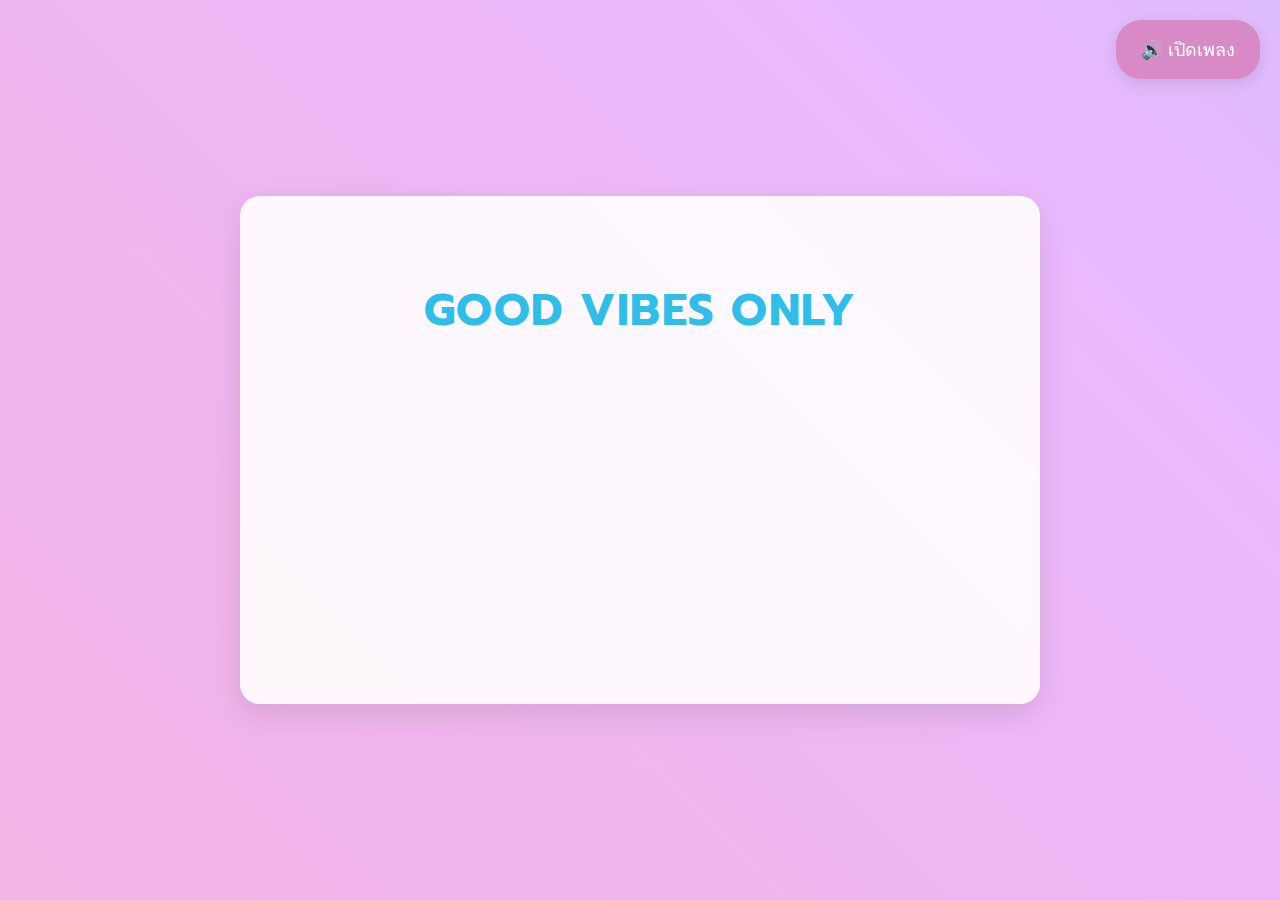
==== index.html @ 8555761c "update index.html and other files" ====
<!DOCTYPE html>
<html lang="th">
<head>
  <meta charset="UTF-8">
  <meta name="viewport" content="width=device-width, initial-scale=1.0">
  <title>Good Vibes Only</title>
  <link href="https://fonts.googleapis.com/css2?family=Prompt:wght@300;400;500;600&display=swap" rel="stylesheet">
  <style>
    body {
      font-family: 'Prompt', sans-serif;
      margin: 0;
      padding: 0;
      overflow-x: hidden;
      background-color: #f0f4f8;
      height: 100vh;
      display: flex;
      justify-content: center;
      align-items: center;
      flex-direction: column;
      cursor: url('https://example.com/cute_cursor.png'), auto;
    }

    /* พื้นหลัง */
    .background {
      position: absolute;
      top: 0;
      left: 0;
      width: 100%;
      height: 100%;
      background: linear-gradient(45deg, #f9acbc, #ecb8fc, #75d3ff);
      background-size: 400% 400%;
      animation: gradientAnimation 30s ease infinite;
      z-index: -1;
    }

    @keyframes gradientAnimation {
      0% { background-position: 0% 50%; }
      50% { background-position: 100% 50%; }
      100% { background-position: 0% 50%; }
    }

    /* กล่องข้อความ */
    .container {
      background-color: rgba(255, 255, 255, 0.9);
      border-radius: 20px;
      box-shadow: 0 10px 30px rgba(0, 0, 0, 0.1);
      width: 100%;
      max-width: 800px;
      padding: 50px;
      box-sizing: border-box;
      text-align: center;
    }

    h1 {
      text-align: center;
      color: #2fbeea;
      font-size: 2.8em;
      margin-bottom: 30px;
      text-transform: uppercase;
      letter-spacing: 1.5px;
    }

    /* ฟอร์มกรอกข้อมูล */
    .form-container {
      opacity: 0;
      transition: opacity 2s ease-in-out;
    }

    textarea {
      padding: 15px;
      font-size: 1.2rem;
      border-radius: 8px;
      margin: 15px 0;
      border: 1px solid #ccc;
      width: 80%;
      max-width: 500px;
      display: block;
      margin-left: auto;
      margin-right: auto;
      resize: none;
      box-sizing: border-box;
    }

    button {
      background-color: #ffa1d0;
      color: white;
      padding: 12px 24px;
      border: none;
      border-radius: 8px;
      cursor: pointer;
      font-size: 1.2rem;
      transition: background-color 0.3s ease, transform 0.3s ease;
    }

    button:hover {
      background-color: #f694c2;
      transform: scale(1.1);
    }

    /* ปุ่มเปิด/ปิดเพลง */
    .music-toggle {
      position: fixed;
      top: 20px;
      right: 20px;
      padding: 15px 25px;
      background-color: #d88ac7;
      color: white;
      border: none;
      font-size: 18px;
      border-radius: 25px;
      cursor: pointer;
      box-shadow: 0 5px 15px rgba(0, 0, 0, 0.1);
      transition: background-color 0.3s ease, transform 0.3s ease;
    }

    .music-toggle:hover {
      background-color: #c17edc;
      transform: translateY(-5px);
    }

    /* แจ้งเตือน */
    .alert-message {
      position: fixed;
      top: 0;
      left: 50%;
      transform: translateX(-50%);
      background-color: #ffffff;
      color: #000000;
      padding: 20px 40px;
      border-radius: 15px;
      border: 1px solid #ffffff;
      font-size: 1.4rem;
      text-align: center;
      display: none;
      z-index: 1000;
      box-shadow: 0 10px 30px rgba(0, 0, 0, 0.1);
      animation: slideIn 1s ease-out;
    }

    .alert-message-error {
      background-color: #ffffff;
      color: #000000;
      border: 1px solid #ffffff;
    }

    @keyframes slideIn {
      0% { transform: translateX(-50%) translateY(-100%); }
      100% { transform: translateX(-50%) translateY(0); }
    }

    /* การแสดงผลบนหน้าจอขนาดเล็ก */
    @media (max-width: 768px) {
      h1 {
        font-size: 2.2em;
        margin-bottom: 20px;
      }

      .container {
        padding: 20px;
      }

      textarea {
        width: 90%;
        font-size: 1rem;
      }

      button {
        font-size: 1rem;
        padding: 10px 20px;
      }

      .music-toggle {
        font-size: 16px;
        padding: 12px 18px;
      }
    }
  </style>
</head>
<body>

  <div class="background"></div>

  <div class="container">
    <h1>Good Vibes Only</h1>
    
    <!-- ฟอร์มกรอกข้อมูล -->
    <div class="form-container" id="form-container">
      <p>วันนี้เป็นไงบ้าง? แชร์ความคิดเห็นของคุณ:</p>
      <textarea id="feedback" placeholder="แชร์ความคิดเห็นของคุณที่นี่..." rows="5"></textarea>
      <br>
      <button onclick="submitForm()">ยืนยัน</button>
    </div>
  </div>

  <!-- ข้อความแจ้งเตือน -->
  <div class="alert-message" id="alertMessage">ขอบคุณที่แชร์!</div>
  <div class="alert-message alert-message-error" id="errorMessage">กรุณากรอกข้อมูลทั้งหมด</div>

  <!-- ปุ่มเปิด/ปิดเพลง -->
  <button class="music-toggle" id="musicToggle" onclick="toggleMusic()">🔊 เปิดเพลง</button>

  <!-- เพลง "Tenderness" จาก Bensound -->
  <audio id="background-music" autoplay loop>
    <source src="https://www.bensound.com/bensound-music/bensound-tenderness.mp3" type="audio/mp3">
    Your browser does not support the audio element.
  </audio>

  <script>
    // เปิด/ปิดเพลง
    var music = document.getElementById("background-music");
    var musicToggle = document.getElementById("musicToggle");

    function toggleMusic() {
      if (music.paused) {
        music.play();
        musicToggle.textContent = "🔇 ปิดเพลง";
      } else {
        music.pause();
        musicToggle.textContent = "🔊 เปิดเพลง";
      }
    }

    // แสดงฟอร์มหลังจาก 5 วินาที
    window.onload = function() {
      setTimeout(function() {
        var formContainer = document.getElementById('form-container');
        formContainer.style.opacity = 1;
      }, 5000);
    };

    // ส่งข้อมูลไปยัง Backend
    function submitForm() {
      var feedback = document.getElementById('feedback').value;

      if (feedback) {
        var alertMessage = document.getElementById('alertMessage');
        alertMessage.style.display = "block";
        setTimeout(function() {
          alertMessage.style.display = "none";
          redirectToNewPage();
        }, 2000);
      } else {
        var errorMessage = document.getElementById('errorMessage');
        errorMessage.style.display = "block";
        setTimeout(function() {
          errorMessage.style.display = "none";
        }, 5000);
      }
    }

    function redirectToNewPage() {
      window.location.href = "name_age_form.html";
    }
  </script>

</body>
</html>
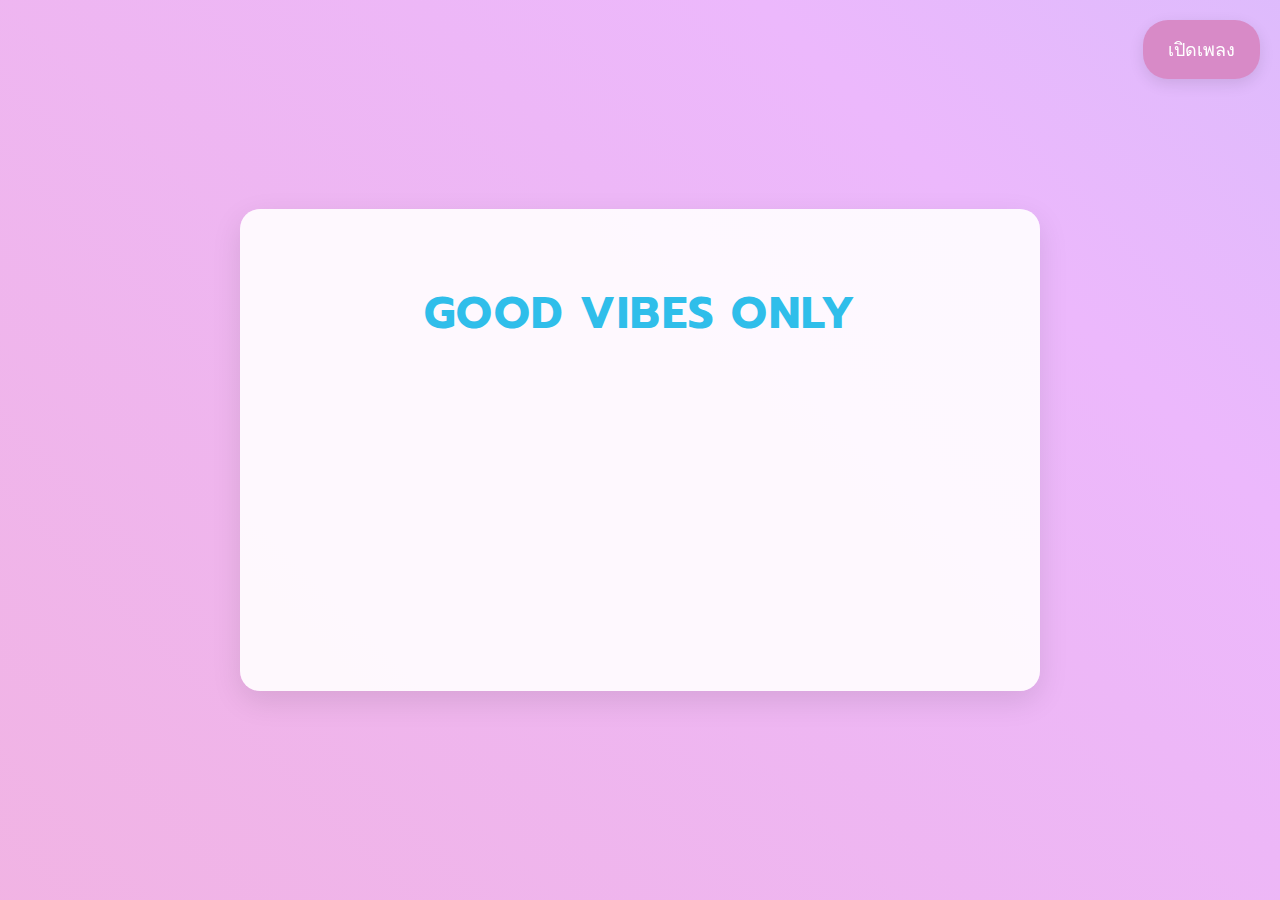
==== commit 1dda5c8b: "update index.html and other files" ====
--- a/index.html
+++ b/index.html
@@ -148,32 +148,174 @@
       100% { transform: translateX(-50%) translateY(0); }
     }
 
-    /* การแสดงผลบนหน้าจอขนาดเล็ก */
-    @media (max-width: 768px) {
-      h1 {
-        font-size: 2.2em;
-        margin-bottom: 20px;
-      }
-
-      .container {
-        padding: 20px;
-      }
-
-      textarea {
-        width: 90%;
-        font-size: 1rem;
-      }
-
-      button {
-        font-size: 1rem;
-        padding: 10px 20px;
-      }
-
-      .music-toggle {
-        font-size: 16px;
-        padding: 12px 18px;
-      }
-    }
+    /* การแสดงผลสำหรับคอมพิวเตอร์/โน๊ตบุ๊ค (หน้าจอใหญ่) */
+@media (min-width: 1024px) {
+  h1 {
+    font-size: 2.8em;
+  }
+
+  .container {
+    width: 70%;
+    padding: 40px;
+  }
+
+  textarea {
+    width: 80%;
+    font-size: 1.2rem;
+  }
+
+  button {
+    font-size: 1.2rem;
+    padding: 12px 24px;
+  }
+
+  .music-toggle {
+    font-size: 18px;
+    padding: 15px 25px;
+  }
+}
+
+/* การแสดงผลสำหรับแท็บเล็ต (iPad) */
+@media (max-width: 1024px) and (min-width: 768px) {
+  h1 {
+    font-size: 2.4em;
+  }
+
+  .container {
+    width: 80%;
+    padding: 35px;
+  }
+
+  textarea {
+    width: 85%;
+    font-size: 1.1rem;
+  }
+
+  button {
+    font-size: 1.1rem;
+    padding: 10px 20px;
+  }
+
+  .music-toggle {
+    font-size: 16px;
+    padding: 12px 20px;
+  }
+}
+
+/* การแสดงผลสำหรับโทรศัพท์มือถือ */
+@media (max-width: 768px) {
+  h1 {
+    font-size: 2.2em;
+    margin-bottom: 20px;
+  }
+
+  .container {
+    width: 90%;
+    padding: 20px;
+  }
+
+  textarea {
+    width: 90%;
+    font-size: 1rem;
+  }
+
+  button {
+    font-size: 1rem;
+    padding: 10px 20px;
+  }
+
+  .music-toggle {
+    font-size: 16px;
+    padding: 12px 18px;
+  }
+}
+
+/* การแสดงผลสำหรับโทรศัพท์มือถือขนาดเล็ก */
+@media (max-width: 480px) {
+  h1 {
+    font-size: 1.8em;
+    margin-bottom: 15px;
+  }
+
+  .container {
+    width: 90%;
+    padding: 15px;
+  }
+
+  textarea {
+    font-size: 0.9rem;
+    width: 85%;
+  }
+
+  button {
+    font-size: 1rem;
+    padding: 8px 16px;
+  }
+
+  .music-toggle {
+    font-size: 14px;
+    padding: 10px 15px;
+  }
+}
+/* ปรับขนาดกล่องข้อความ (textarea) */
+textarea {
+  width: 80%; /* ขนาดเริ่มต้น */
+  max-width: 500px;
+  padding: 12px;
+  font-size: 1.2rem;
+  border-radius: 8px;
+  margin: 15px 0;
+  border: 1px solid #ccc;
+  display: block;
+  margin-left: auto;
+  margin-right: auto;
+  box-sizing: border-box;
+  resize: none;
+}
+
+/* ปรับขนาดปุ่ม (button) */
+button {
+  font-size: 1.2rem; /* ขนาดเริ่มต้น */
+  padding: 12px 24px;
+  border: none;
+  border-radius: 8px;
+  background-color: #ffa1d0;
+  color: white;
+  cursor: pointer;
+  transition: background-color 0.3s ease, transform 0.3s ease;
+}
+
+button:hover {
+  background-color: #f694c2;
+  transform: scale(1.1);
+}
+
+/* ปรับขนาดและการจัดวางกล่องข้อความและปุ่มในหน้าจอเล็กลง */
+@media (max-width: 768px) {
+  textarea {
+    width: 90%; /* ปรับขนาด textarea ให้กว้างขึ้น */
+    font-size: 1rem;
+  }
+
+  button {
+    font-size: 1rem; /* ปรับขนาดปุ่ม */
+    padding: 10px 20px;
+  }
+}
+
+/* ปรับขนาดและการจัดวางในมือถือ */
+@media (max-width: 480px) {
+  textarea {
+    font-size: 0.9rem;
+    width: 85%;
+  }
+
+  button {
+    font-size: 1rem;
+    padding: 8px 16px;
+  }
+}
+
   </style>
 </head>
 <body>
@@ -197,7 +339,7 @@
   <div class="alert-message alert-message-error" id="errorMessage">กรุณากรอกข้อมูลทั้งหมด</div>
 
   <!-- ปุ่มเปิด/ปิดเพลง -->
-  <button class="music-toggle" id="musicToggle" onclick="toggleMusic()">🔊 เปิดเพลง</button>
+  <button class="music-toggle" id="musicToggle" onclick="toggleMusic()"> เปิดเพลง</button>
 
   <!-- เพลง "Tenderness" จาก Bensound -->
   <audio id="background-music" autoplay loop>
@@ -213,10 +355,10 @@
     function toggleMusic() {
       if (music.paused) {
         music.play();
-        musicToggle.textContent = "🔇 ปิดเพลง";
+        musicToggle.textContent = " ปิดเพลง";
       } else {
         music.pause();
-        musicToggle.textContent = "🔊 เปิดเพลง";
+        musicToggle.textContent = " เปิดเพลง";
       }
     }
 
